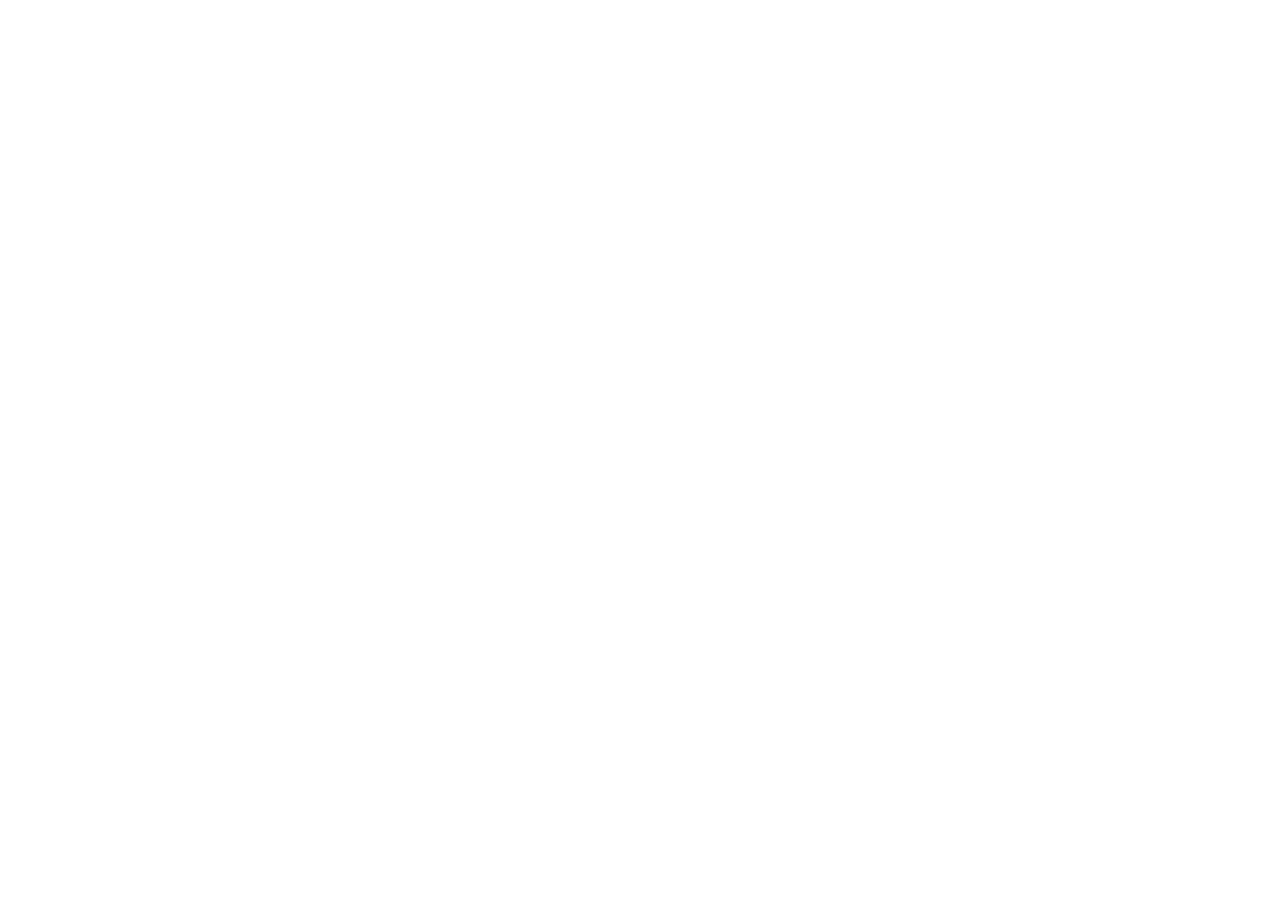
==== index2.html @ d8b96058 "code ordering" ====
<!DOCTYPE html>
<html>
  <head>
    <meta charset="utf-8">
    <meta name="viewport" content="width=device-width">
    <title>css practice</title>
    <link href="style.css" rel="stylesheet" type="text/css" />
  </head>
  <body>
    <script src="script.js"></script>
  </body>
</html>
---- style.css ----
.header {
  color:crimson;
}
.para {
  font-size:175%;
  font-family: 'Times New Roman', Times, serif;
}
#para2 {
  color:aqua;
  font-family:'Trebuchet MS', 'Lucida Sans Unicode', 'Lucida Grande', 'Lucida Sans', Arial, sans-serif;
}
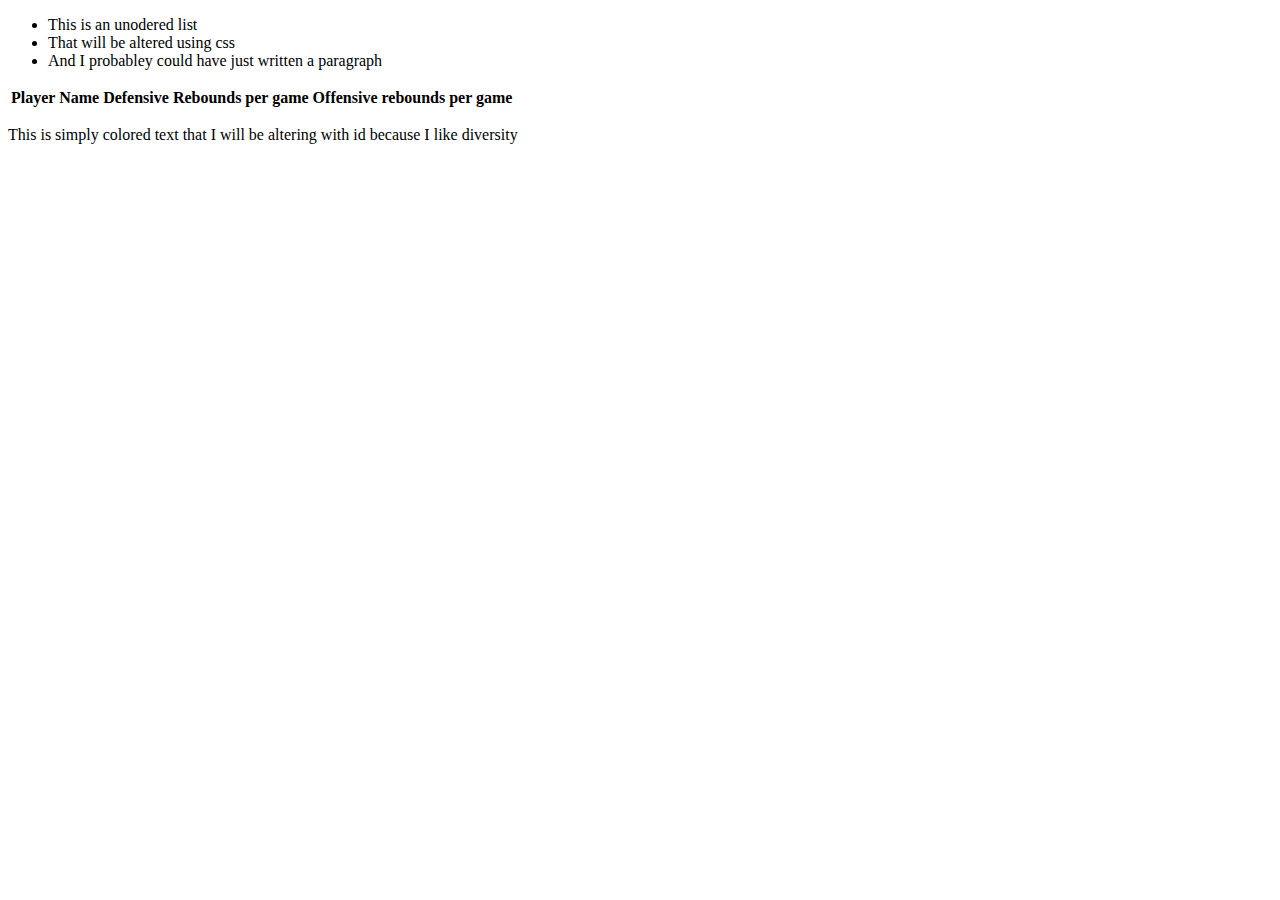
==== commit 1c4785ec: "css fixes" ====
--- a/index2.html
+++ b/index2.html
@@ -7,6 +7,19 @@
     <link href="style.css" rel="stylesheet" type="text/css" />
   </head>
   <body>
+    <ul> 
+      <li>This is an unodered list</li>
+      <li>That will be altered using css</li>
+      <li>And I probabley could have just written a paragraph</li>
+    </ul>
+    <table>
+      <tr>
+        <th> Player Name</th>
+        <th> Defensive Rebounds per game</th>
+        <th> Offensive rebounds per game</th>
+      </tr>
+    </table>
+    <p>This is simply colored text that I will be altering with id because I like diversity</p>
     <script src="script.js"></script>
   </body>
 </html>--- a/style.css
+++ b/style.css
@@ -1,10 +1,12 @@
 .header {
-  color:crimson;
+  color:crimson; 
 }
+
 .para {
-  font-size:175%;
+  font-size:175%; 
   font-family: 'Times New Roman', Times, serif;
 }
+
 #para2 {
   color:aqua;
   font-family:'Trebuchet MS', 'Lucida Sans Unicode', 'Lucida Grande', 'Lucida Sans', Arial, sans-serif;
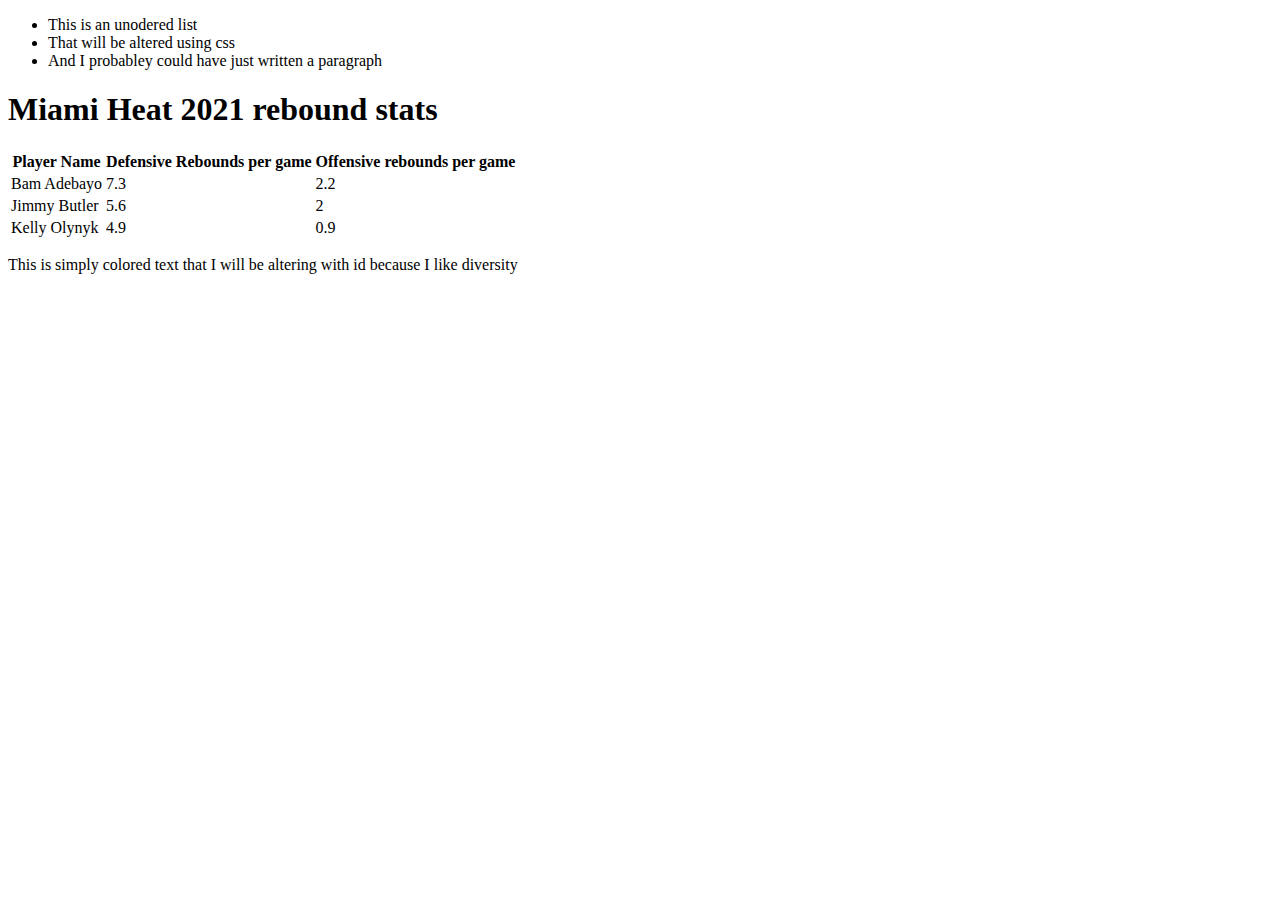
==== commit 3b01634f: "linter takes forever" ====
--- a/index2.html
+++ b/index2.html
@@ -12,12 +12,28 @@
       <li>That will be altered using css</li>
       <li>And I probabley could have just written a paragraph</li>
     </ul>
+    <h1>Miami Heat 2021 rebound stats</h1>
     <table>
       <tr>
         <th> Player Name</th>
         <th> Defensive Rebounds per game</th>
         <th> Offensive rebounds per game</th>
       </tr>
+      <tr>
+        <td> Bam Adebayo </td>
+        <td> 7.3 </td>
+        <td> 2.2 </td>
+      </tr>
+      <tr>
+        <td> Jimmy Butler </td>
+        <td> 5.6 </td>
+        <td> 2 </td>
+      </tr>
+      <tr>
+        <td> Kelly Olynyk </td>
+        <td> 4.9 </td>
+        <td> 0.9 </td>
+      </tr>
     </table>
     <p>This is simply colored text that I will be altering with id because I like diversity</p>
     <script src="script.js"></script>
--- a/style.css
+++ b/style.css
@@ -1,13 +1,13 @@
 .header {
-  color:crimson; 
+  color: crimson;
 }
 
 .para {
-  font-size:175%; 
+  font-size: 175%;
   font-family: 'Times New Roman', Times, serif;
 }
 
 #para2 {
-  color:aqua;
-  font-family:'Trebuchet MS', 'Lucida Sans Unicode', 'Lucida Grande', 'Lucida Sans', Arial, sans-serif;
+  color: aqua;
+  font-family: 'Trebuchet MS', 'Lucida Sans Unicode', 'Lucida Grande', 'Lucida Sans', Arial, sans-serif;
 }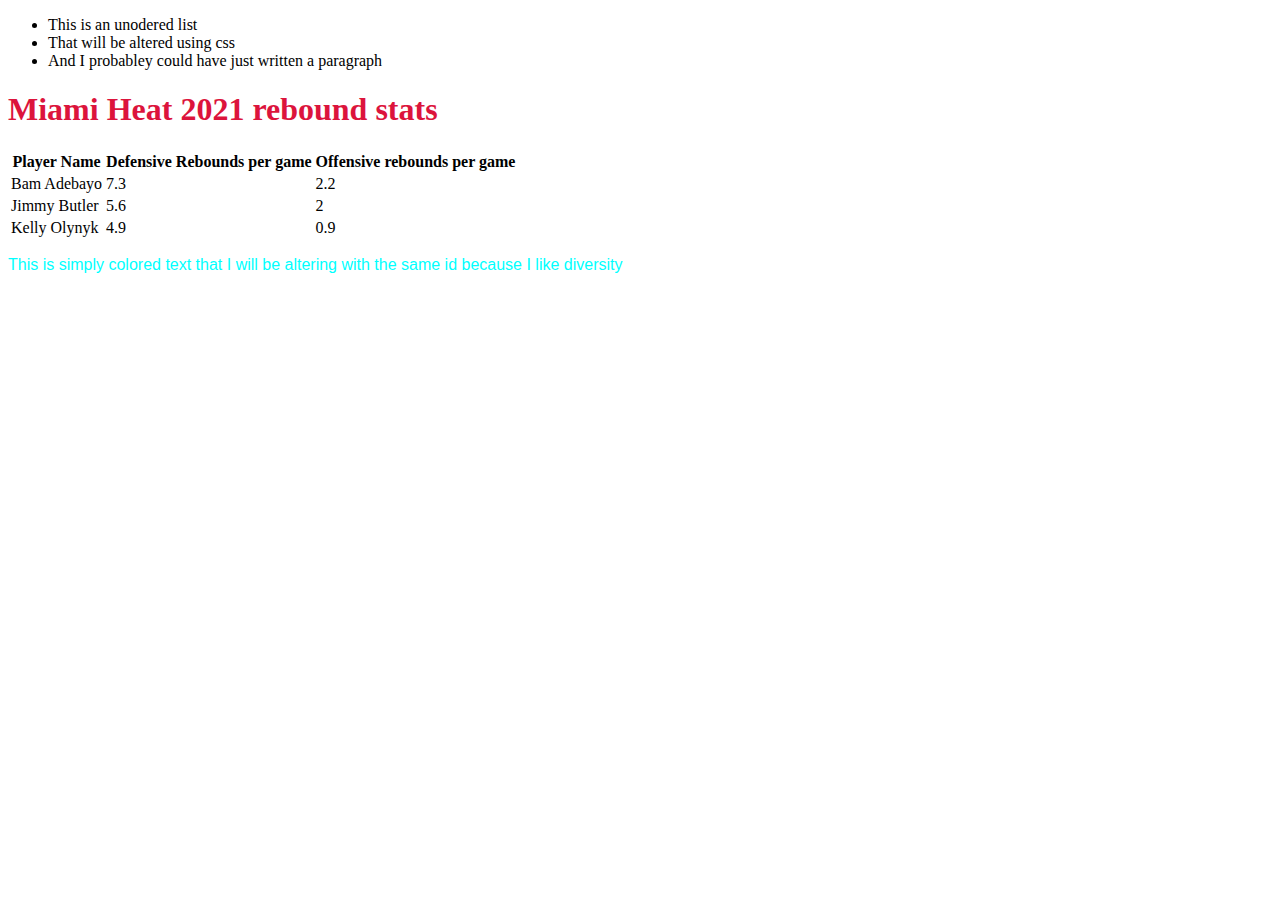
==== commit ee9ed797: "i hate linters" ====
--- a/index2.html
+++ b/index2.html
@@ -12,7 +12,7 @@
       <li>That will be altered using css</li>
       <li>And I probabley could have just written a paragraph</li>
     </ul>
-    <h1>Miami Heat 2021 rebound stats</h1>
+    <h1 class="header">Miami Heat 2021 rebound stats</h1>
     <table>
       <tr>
         <th> Player Name</th>
@@ -35,7 +35,7 @@
         <td> 0.9 </td>
       </tr>
     </table>
-    <p>This is simply colored text that I will be altering with id because I like diversity</p>
+    <p id="para2">This is simply colored text that I will be altering with the same id because I like diversity</p>
     <script src="script.js"></script>
   </body>
 </html>--- a/style.css
+++ b/style.css
@@ -10,4 +10,4 @@
 #para2 {
   color: aqua;
   font-family: 'Trebuchet MS', 'Lucida Sans Unicode', 'Lucida Grande', 'Lucida Sans', Arial, sans-serif;
-}+}
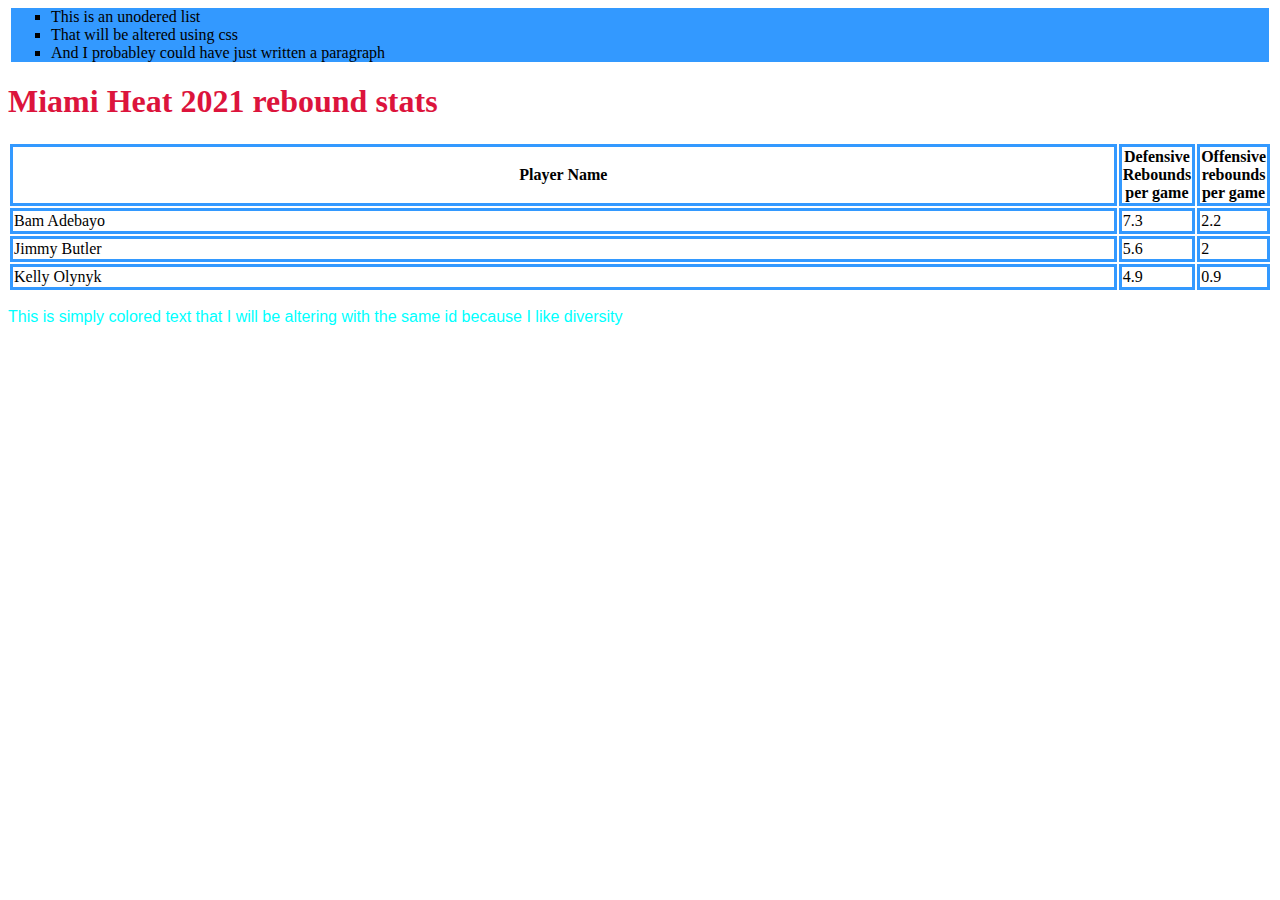
==== commit 67896938: "plz linter i beg of u" ====
--- a/index2.html
+++ b/index2.html
@@ -7,7 +7,7 @@
     <link href="style.css" rel="stylesheet" type="text/css" />
   </head>
   <body>
-    <ul> 
+    <ul class="ul"> 
       <li>This is an unodered list</li>
       <li>That will be altered using css</li>
       <li>And I probabley could have just written a paragraph</li>
--- a/style.css
+++ b/style.css
@@ -11,3 +11,16 @@
   color: aqua;
   font-family: 'Trebuchet MS', 'Lucida Sans Unicode', 'Lucida Grande', 'Lucida Sans', Arial, sans-serif;
 }
+
+.ul {
+  list-style-type: square;
+  list-style-position: outside;
+  margin: 3px;
+  background: #3399ff;
+}
+
+.table, th, td {
+  border: 3px solid #3399ff;
+  border-collapse: collapse;
+  width: 100%;
+}
